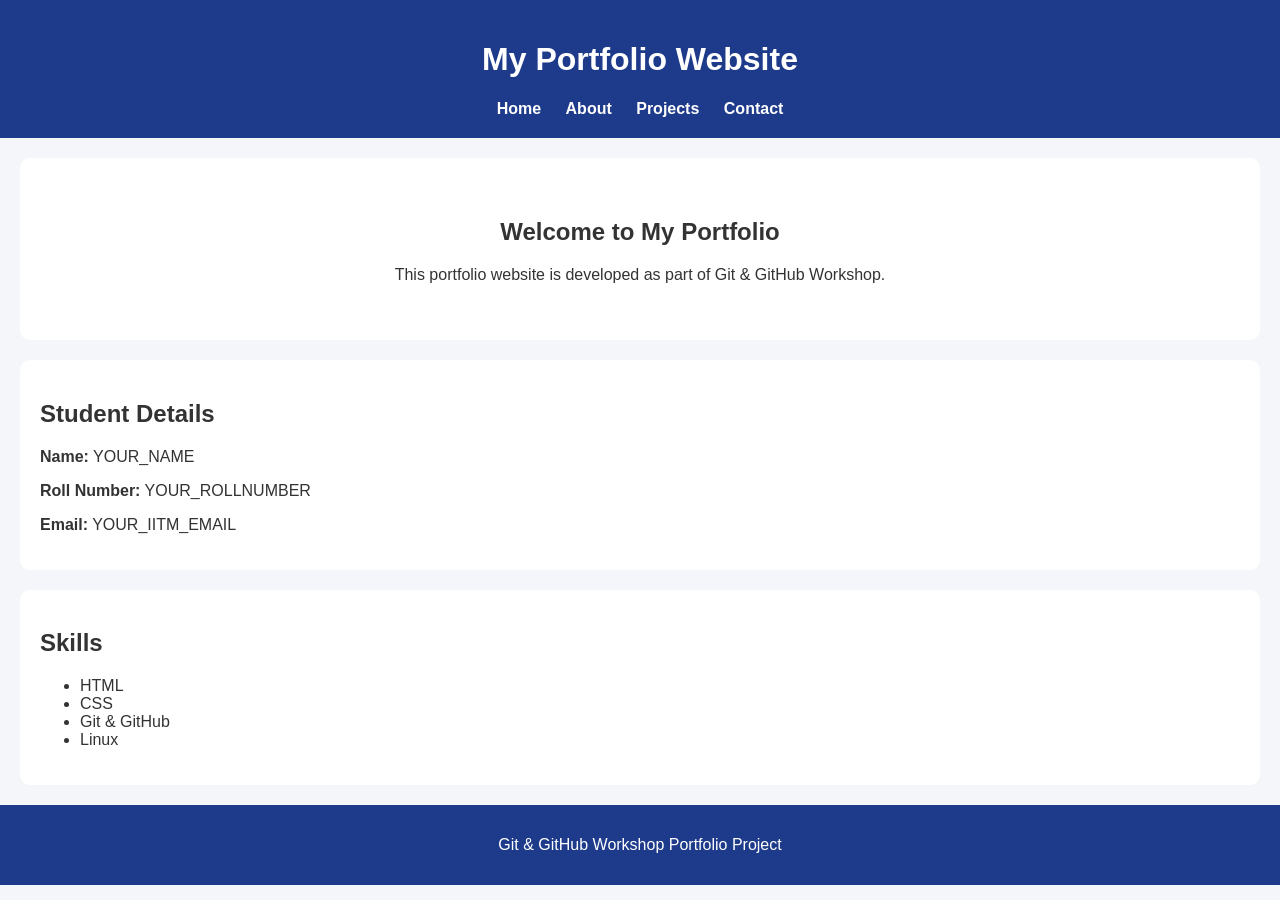
==== index.html @ 405118fe "Add homepage and styling" ====
<!DOCTYPE html>
<html lang="en">
<head>
<meta charset="UTF-8">
<meta name="viewport" content="width=device-width, initial-scale=1.0">
<title>Portfolio Home</title>
<link rel="stylesheet" href="style.css">
</head>
<body>
<header>
<h1>My Portfolio Website</h1>
<nav>
<a href="index.html">Home</a>
<a href="about.html">About</a>
<a href="projects.html">Projects</a>
<a href="contact.html">Contact</a>
</nav>
</header>
<section class="hero">
<h2>Welcome to My Portfolio</h2>
<p>
This portfolio website is developed as part of Git & GitHub Workshop.
</p>
</section>
<section class="student-details">
<h2>Student Details</h2>
<p><strong>Name:</strong> YOUR_NAME</p>
<p><strong>Roll Number:</strong> YOUR_ROLLNUMBER</p>
<p><strong>Email:</strong> YOUR_IITM_EMAIL</p>
</section>
<section>
<h2>Skills</h2>
<ul>
<li>HTML</li>
<li>CSS</li>
<li>Git & GitHub</li>
<li>Linux</li>
</ul>
</section>
<footer>
<p>Git & GitHub Workshop Portfolio Project</p>
</footer>
</body>
</html>
---- style.css ----
body {
margin: 0;
font-family: Arial, sans-serif;
background-color: #f4f6f9;
color: #333;
}
header {
background-color: #1e3a8a;
color: white;
padding: 20px;
text-align: center;
}
nav {
margin-top: 10px;
}
nav a {
color: white;
text-decoration: none;
margin: 10px;
font-weight: bold;
}
.hero {
text-align: center;
padding: 40px;
background-color: white;
margin: 20px;
border-radius: 10px;
}
.student-details {
background-color: white;
margin: 20px;
padding: 20px;
border-radius: 10px;
}
section {
background-color: white;
margin: 20px;
padding: 20px;
border-radius: 10px;
}
footer {
background-color: #1e3a8a;
color: white;
text-align: center;
padding: 15px;
margin-top: 20px;}
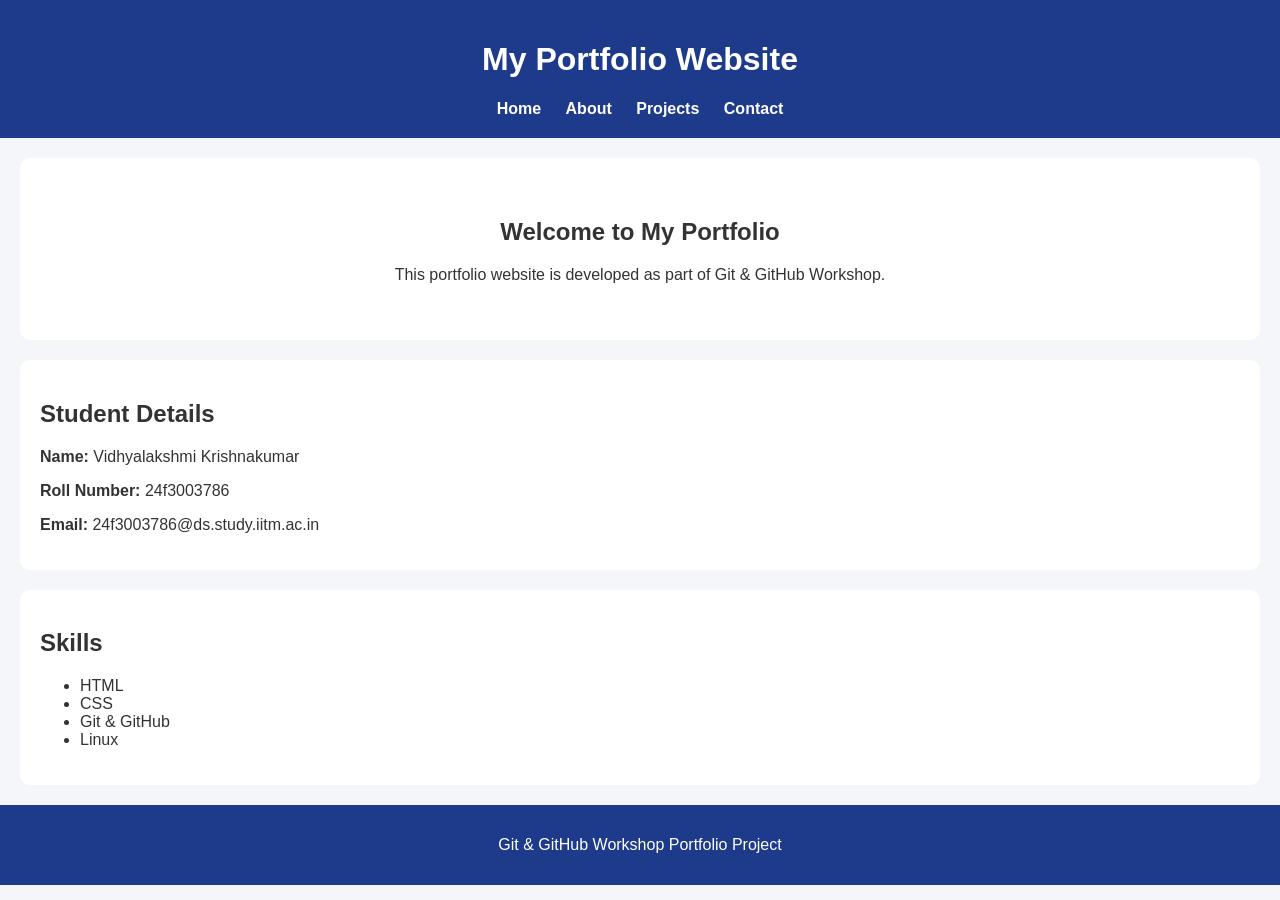
==== commit 127af3b8: "Changes made to contact.html and index.html" ====
--- a/index.html
+++ b/index.html
@@ -24,9 +24,9 @@
 </section>
 <section class="student-details">
 <h2>Student Details</h2>
-<p><strong>Name:</strong> YOUR_NAME</p>
-<p><strong>Roll Number:</strong> YOUR_ROLLNUMBER</p>
-<p><strong>Email:</strong> YOUR_IITM_EMAIL</p>
+<p><strong>Name:</strong> Vidhyalakshmi Krishnakumar</p>
+<p><strong>Roll Number:</strong> 24f3003786</p>
+<p><strong>Email:</strong> 24f3003786@ds.study.iitm.ac.in</p>
 </section>
 <section>
 <h2>Skills</h2>
